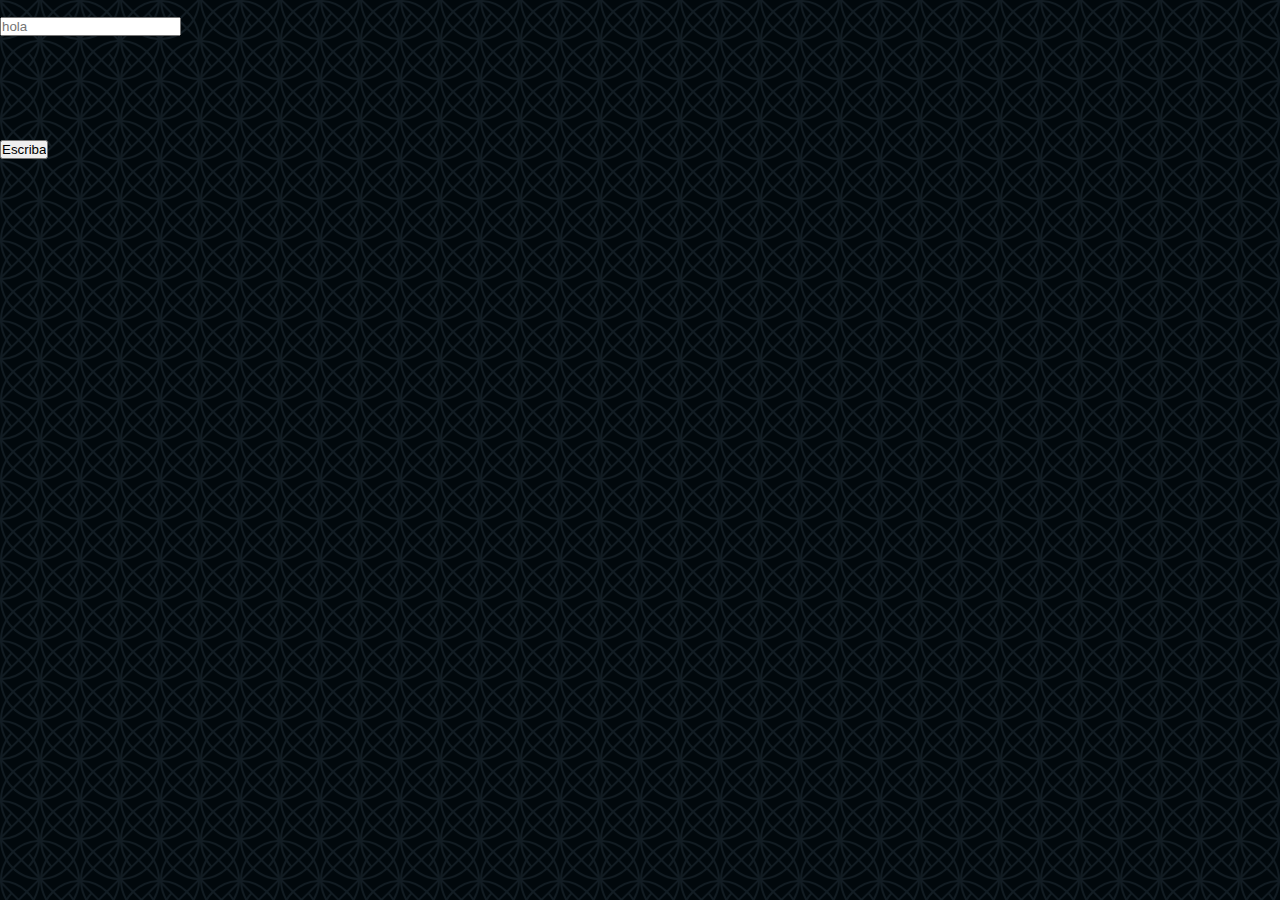
==== paginas/prueba.html @ 805e0e9c "mi primer commit" ====
<!doctype html>
<html lang="en">
  <head>
    <!-- Required meta tags -->
    <meta charset="utf-8">
    <meta name="viewport" content="width=device-width, initial-scale=1, shrink-to-fit=no">
    <link rel="stylesheet" href="stylesM.css">
    <title>Hello, world!</title>
  </head>
  <body>


   <form action="POST">
     <input type="text" name="" id="entrada_datos" placeholder= 'hola' required>
     <br>
     <input type="submit" style='margin-top: 100px;' id= 'btn ' value="Escriba" >

   </form>


        


   
  </body>
</html>
---- paginas/stylesM.css ----
*{
    box-sizing: border-box;
    margin: 0;
    padding: 0;
}
body{
    background:#000000;
    color: aliceblue;
    background-color: #01080c;
    background-image: url("data:image/svg+xml,%3Csvg xmlns='http://www.w3.org/2000/svg' width='80' height='80' viewBox='0 0 80 80'%3E%3Cg fill-rule='evenodd'%3E%3Cg id='church-on-sunday' fill='%23546d7f' fill-opacity='0.2'%3E%3Cpath d='M77.17 0H80v2.83l-.1.1A39.9 39.9 0 0 1 74.64 20a39.9 39.9 0 0 1 5.24 17.06l.11.11v2.89c-.01 6.9-1.8 13.79-5.35 19.94A39.96 39.96 0 0 1 80 79.94V80h-2.83L66.84 69.66a39.83 39.83 0 0 1-24.1 10.25l.09.09h-5.66l.1-.1c-8.7-.58-17.22-4-24.1-10.23L2.82 80H0V79.94c.01-6.9 1.8-13.8 5.35-19.94A39.96 39.96 0 0 1 0 40.06V37.17l.1-.1A39.9 39.9 0 0 1 5.36 20 39.9 39.9 0 0 1 .1 2.94L0 2.83V0h2.83l-.1.1a39.83 39.83 0 0 1 24.1 10.24L37.18 0H40c0 6.92-1.78 13.83-5.35 20A39.96 39.96 0 0 1 40 40c0-6.92 1.78-13.83 5.35-20A39.96 39.96 0 0 1 40 0h2.83l10.33 10.34A39.83 39.83 0 0 1 77.26.09L77.17 0zm.77 77.94c-.3-5.52-1.8-11-4.49-16a40.18 40.18 0 0 1-5.17 6.34l9.66 9.66zm-12.52-9.7l-6.83-6.83-5.46 5.46-1.41 1.41-9.66 9.66c8.4-.45 16.69-3.68 23.36-9.7zm-23.07 6.58l7.99-7.98a40.05 40.05 0 0 1-3.79-4.9 37.88 37.88 0 0 0-4.2 12.88zM47.68 60a37.98 37.98 0 0 0 4.07 5.42L57.17 60l-5.42-5.42A38 38 0 0 0 47.68 60zm2.66-6.84a40.06 40.06 0 0 0-3.79 4.9 37.88 37.88 0 0 1-4.2-12.88l7.99 7.98zm1.38-1.44l1.41 1.41 5.46 5.46 6.83-6.84a37.85 37.85 0 0 0-23.36-9.7l9.66 9.67zM60 60l6.87 6.87A38.1 38.1 0 0 0 72.32 60a38.11 38.11 0 0 0-5.45-6.87L60 60zm-14.65 0a39.9 39.9 0 0 0-5.24 17.06l-.11.11-.1-.1A39.9 39.9 0 0 0 34.64 60a39.9 39.9 0 0 0 5.24-17.06l.11-.11.1.1A39.9 39.9 0 0 0 45.36 60zm9.23-48.25a37.85 37.85 0 0 1 23.36-9.7l-9.66 9.67-1.41 1.41-5.46 5.46-6.83-6.84zm13.67 13.67L62.83 20l5.42-5.42A38 38 0 0 1 72.32 20a37.98 37.98 0 0 1-4.07 5.42zm5.2-3.47a40.05 40.05 0 0 1-3.79 4.89l7.99 7.98c-.61-4.45-2.01-8.82-4.2-12.87zm-6.58 4.92l1.41 1.41 9.66 9.66a37.85 37.85 0 0 1-23.36-9.7l6.83-6.83 5.46 5.46zM53.13 13.13L60 20l-6.87 6.87A38.11 38.11 0 0 1 47.68 20a38.1 38.1 0 0 1 5.45-6.87zm-1.41-1.41l-9.66-9.66c.3 5.52 1.8 11 4.49 16a40.18 40.18 0 0 1 5.17-6.34zm-9.66 26.22c.3-5.52 1.8-11 4.49-16a40.18 40.18 0 0 0 5.17 6.34l-9.66 9.66zm26.22 13.78l9.66-9.66c-.3 5.52-1.8 11-4.49 16a40.18 40.18 0 0 0-5.17-6.34zm8.98-11.81L66.84 50.34a39.83 39.83 0 0 0-24.1-10.25l10.42-10.43a39.83 39.83 0 0 0 24.1 10.25zm-7.6-26.75a40.06 40.06 0 0 1 3.79 4.9 37.88 37.88 0 0 0 4.2-12.88l-7.99 7.98zm-31.72 28.9c-8.4.45-16.69 3.68-23.36 9.7l6.83 6.83 5.46-5.46 1.41-1.41 9.66-9.66zM22.83 60l5.42 5.42c1.54-1.7 2.9-3.52 4.07-5.42a38 38 0 0 0-4.07-5.42L22.83 60zm5.45 8.28l-1.41-1.41-5.46-5.46-6.83 6.84a37.85 37.85 0 0 0 23.36 9.7l-9.66-9.67zm9.37 6.54l-7.99-7.98a40.05 40.05 0 0 0 3.79-4.9 37.88 37.88 0 0 1 4.2 12.88zM20 60l-6.87-6.87A38.11 38.11 0 0 0 7.68 60a38.11 38.11 0 0 0 5.45 6.87L20 60zm17.26-19.9L26.84 29.65a39.83 39.83 0 0 1-24.1 10.25l10.42 10.43a39.83 39.83 0 0 1 24.1-10.25zm-35.2 1.96l9.66 9.66a40.18 40.18 0 0 0-5.17 6.33c-2.7-5-4.2-10.47-4.5-16zm4.49 19.89c-2.7 5-4.2 10.47-4.5 16l9.67-9.67a40.18 40.18 0 0 1-5.17-6.33zm31.1-16.77c-.61 4.45-2.01 8.82-4.2 12.87a40.06 40.06 0 0 0-3.79-4.89l7.99-7.98zm-4.2-23.23c2.7 5 4.2 10.47 4.5 16l-9.67-9.67c1.97-1.97 3.7-4.1 5.17-6.33zm-14.86-.54l6.83 6.84a37.85 37.85 0 0 1-23.36 9.7l9.66-9.67 1.41-1.41 5.46-5.46zm-8.25 5.43l-7.99 7.98c.61-4.45 2.01-8.82 4.2-12.87a40.04 40.04 0 0 0 3.79 4.89zm1.41-1.42A37.99 37.99 0 0 1 7.68 20a38 38 0 0 1 4.07-5.42L17.17 20l-5.42 5.42zm-5.2-7.37a40.04 40.04 0 0 1 3.79-4.89L2.35 5.18c.61 4.45 2.01 8.82 4.2 12.87zm6.58-4.92l-1.41-1.41-9.66-9.66a37.85 37.85 0 0 1 23.36 9.7l-6.83 6.83-5.46-5.46zm13.74 13.74L20 20l6.87-6.87A38.1 38.1 0 0 1 32.32 20a38.1 38.1 0 0 1-5.45 6.87zm6.58-8.82a40.18 40.18 0 0 0-5.17-6.33l9.66-9.66c-.3 5.52-1.8 11-4.49 16z' /%3E%3C/g%3E%3C/g%3E%3C/svg%3E");
    font-size:35px;
    font-family: 'PT Serif', serif;
}
a{
    color: rgb(197, 212, 226);
    text-decoration: none;
}
ul {
    list-style: none;
}
.container01{
    width: 90%;
    margin: auto;
}
/*Navegation*/
.nav-main01{
    font-size: 40px;
    display: flex;
    justify-content: space-between;
    align-items: center;
    height: 110px;
    padding: 10px 0;
}
.nav-brand01{
    width: 120px;
}

.nav-main01 ul li{
    padding: 10px;
}
.nav-main01 ul li a:hover{
    border-bottom: 4px solid rgb(165, 190, 223);
}
.nav-main01 ul.nav-menu{
    flex: 1;
    margin-left: 15px;
}
/*ShoCase*/
hr{
    margin: 10px 0;
}

.boton{
    color: chocolate;
}
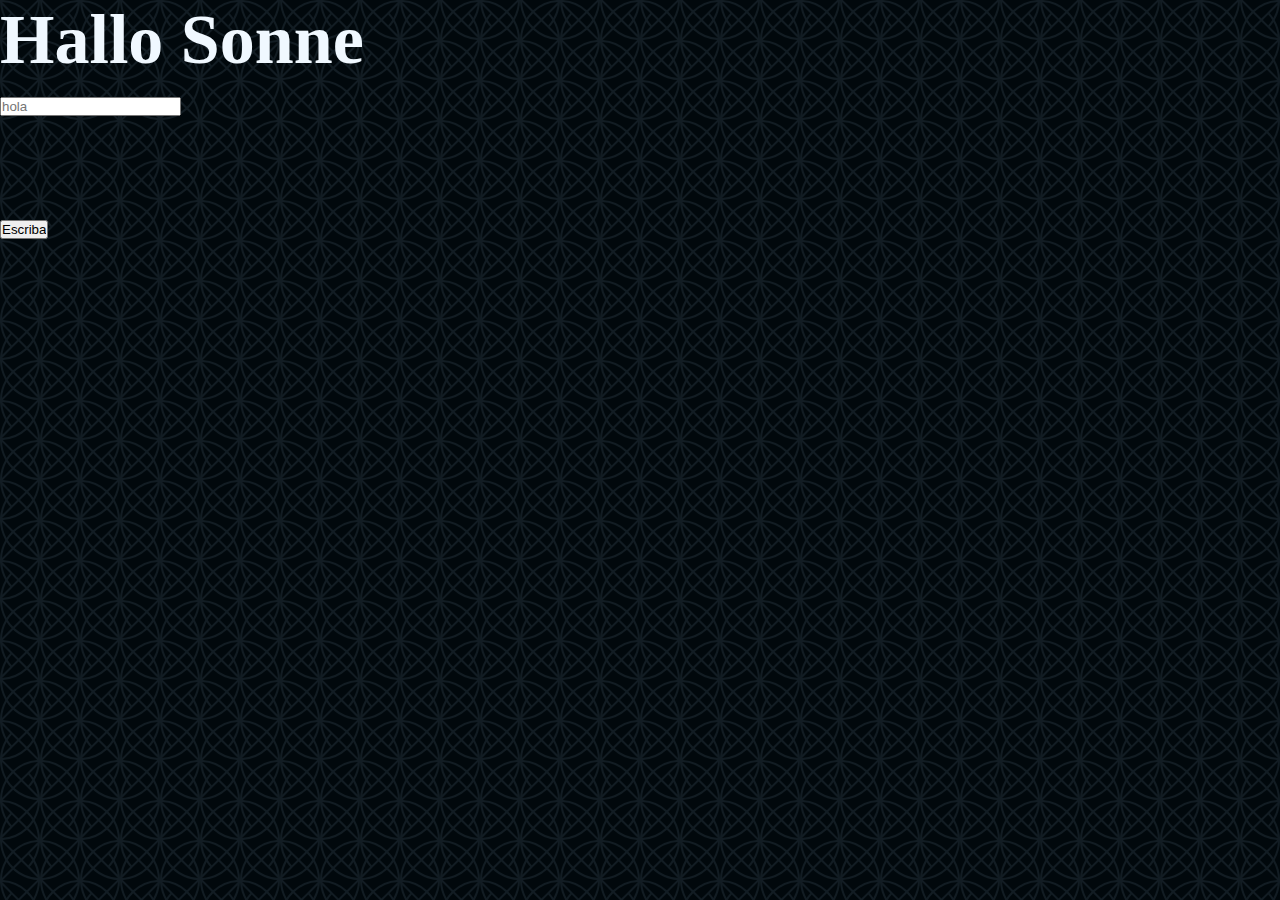
==== commit 02bad866: "cambio de prueba" ====
--- a/paginas/prueba.html
+++ b/paginas/prueba.html
@@ -9,12 +9,14 @@
   </head>
   <body>
 
-
+   <h1>
+     Hallo Sonne
+   </h1>
    <form action="POST">
      <input type="text" name="" id="entrada_datos" placeholder= 'hola' required>
      <br>
      <input type="submit" style='margin-top: 100px;' id= 'btn ' value="Escriba" >
-
+     
    </form>
 
 
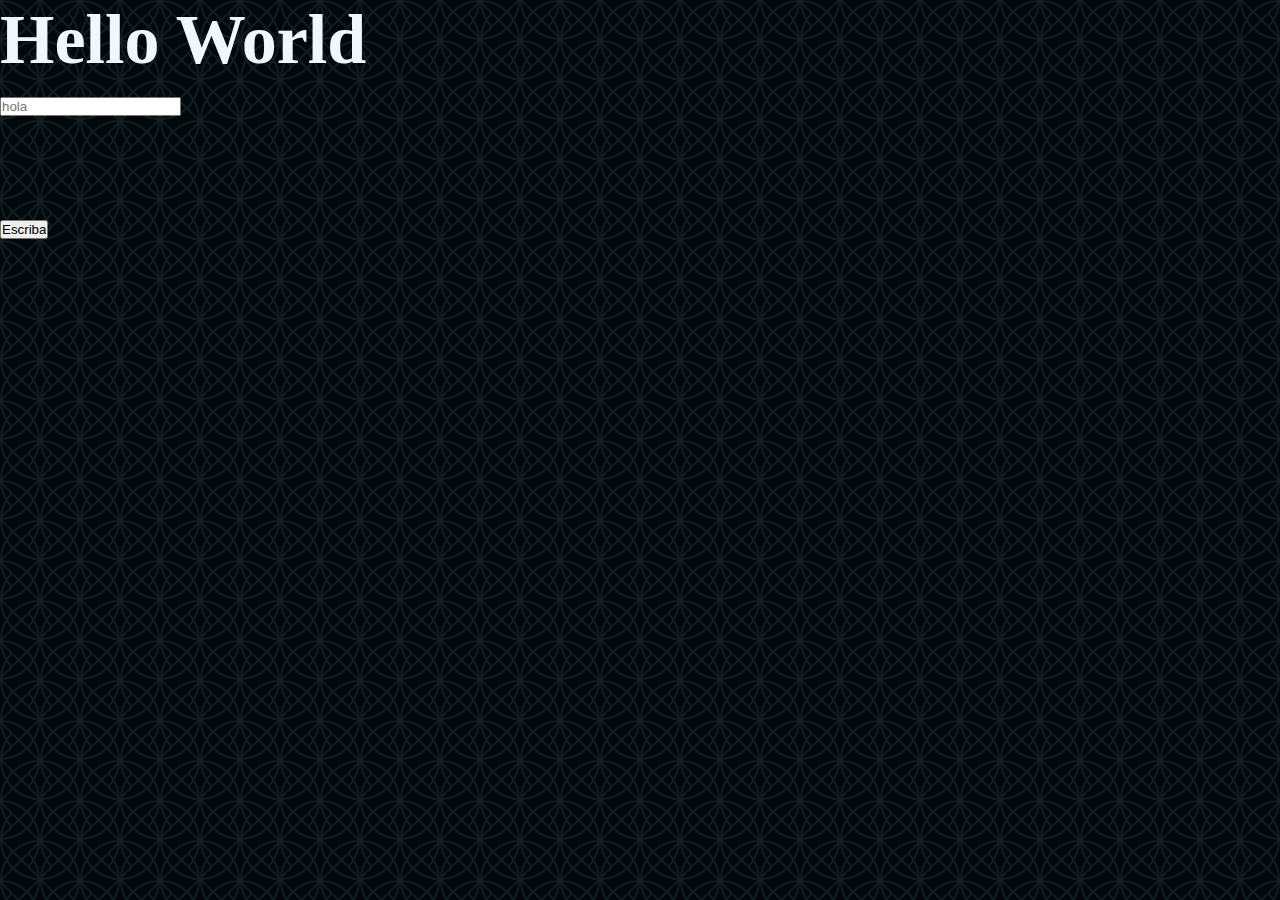
==== commit 4c247e85: "commit de Sebastian" ====
--- a/paginas/prueba.html
+++ b/paginas/prueba.html
@@ -10,7 +10,7 @@
   <body>
 
    <h1>
-     Hallo Sonne
+     Hello World
    </h1>
    <form action="POST">
      <input type="text" name="" id="entrada_datos" placeholder= 'hola' required>
